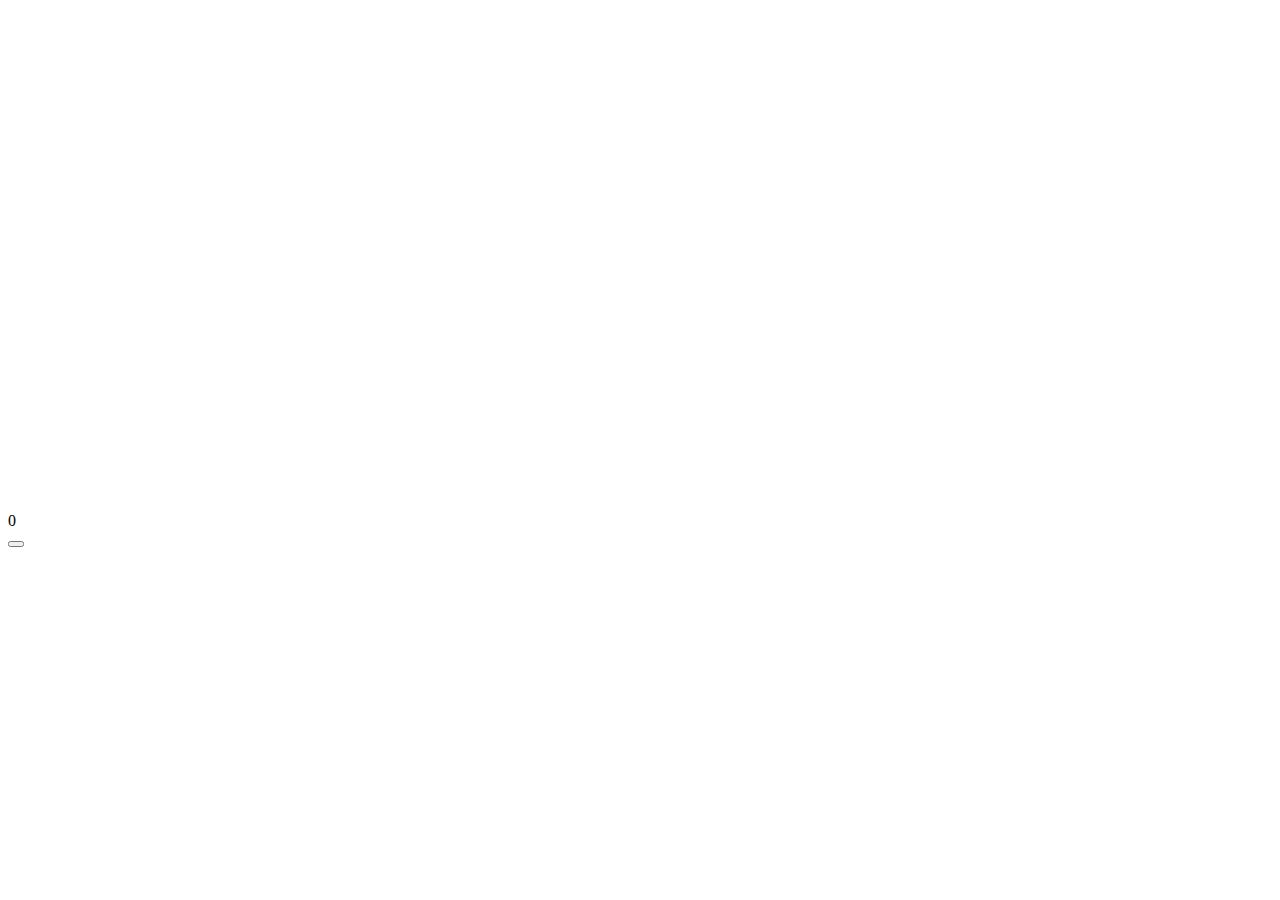
==== index.html @ a40ba2b2 "Starting my snake game" ====
<!DOCTYPE html>
<html lang="en">
    <head>
        <meta charset=" UTF-8">
        <meta http-equiv="X-UA-Compatible" content="IE=edge">
         <meta name="viewport"content="width=device-width, initial-scale=1.0">
        <title>Snake</title>
        <link rel="stylesheet" href="snake.css">
    </head>
    <body>
        <div id="gameContainer">
            <canvas id="gameBoard" width="500" height="500"></canvas>
        <div id="score">0</div>
        <button id=""></button>
        <script src="snake.js"></script> 
    </body>
</html>
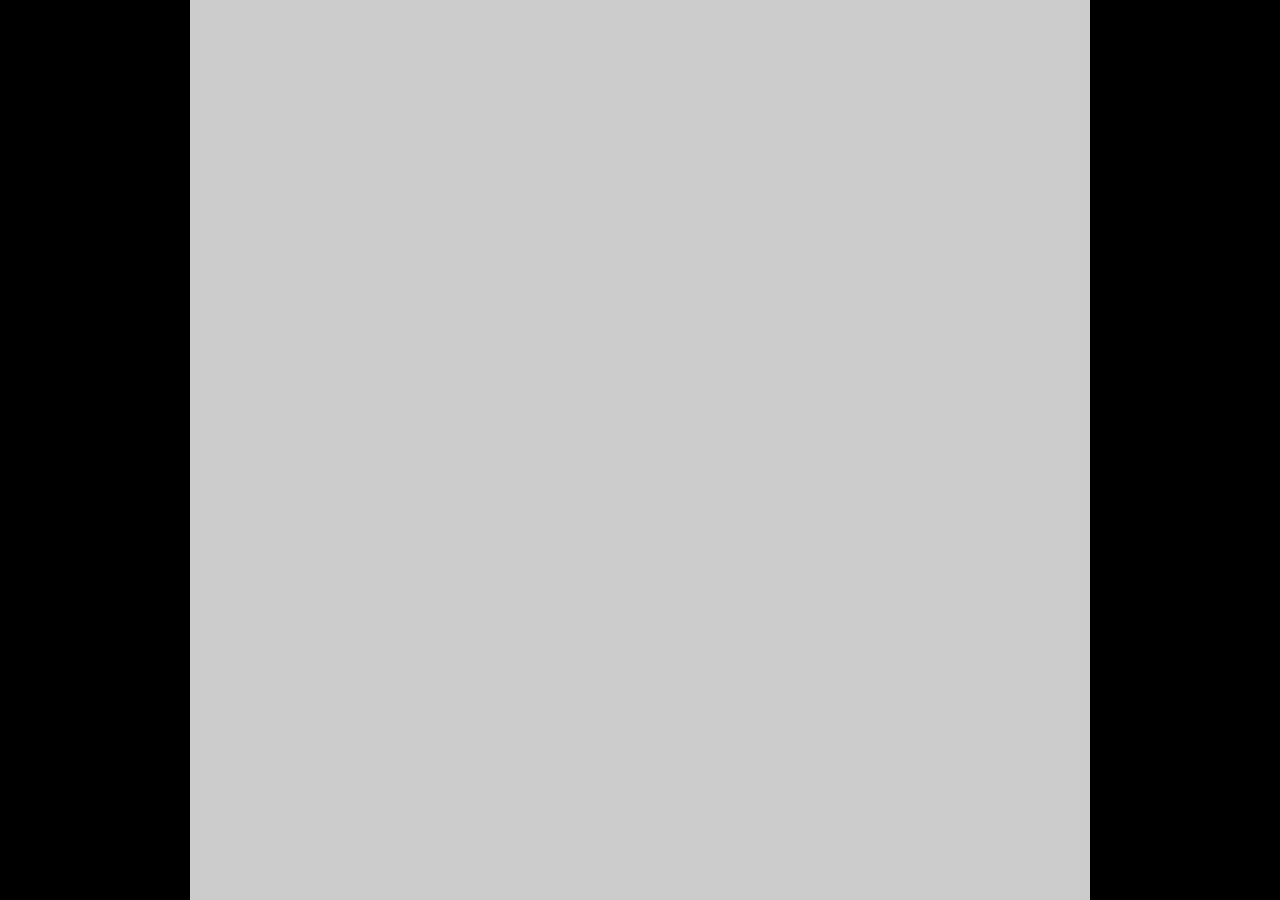
==== commit 8044ea70: "html and css file changes for snake" ====
--- a/index.html
+++ b/index.html
@@ -5,13 +5,10 @@
         <meta http-equiv="X-UA-Compatible" content="IE=edge">
          <meta name="viewport"content="width=device-width, initial-scale=1.0">
         <title>Snake</title>
-        <link rel="stylesheet" href="snake.css">
+        <link rel="stylesheet" href="style.css">
     </head>
     <body>
-        <div id="gameContainer">
-            <canvas id="gameBoard" width="500" height="500"></canvas>
-        <div id="score">0</div>
-        <button id=""></button>
-        <script src="snake.js"></script> 
+        <div id="gameBoard"></div>
     </body>
-</html>+    </html>
+    <!-- <button id=""></button>  <script src="index.js"></script>  -->--- a/style.css
+++ b/style.css
@@ -0,0 +1,16 @@
+body{
+    height: 100vh;
+    width: 100vw;
+    display: flex;
+    justify-content: center;
+    align-items:center ;
+    margin: 0; 
+    background-color: black;
+}
+
+#gameBoard {
+    background-color: #ccc;
+    width: 100vmin;
+    height: 100vmin;
+    display: grid;
+}